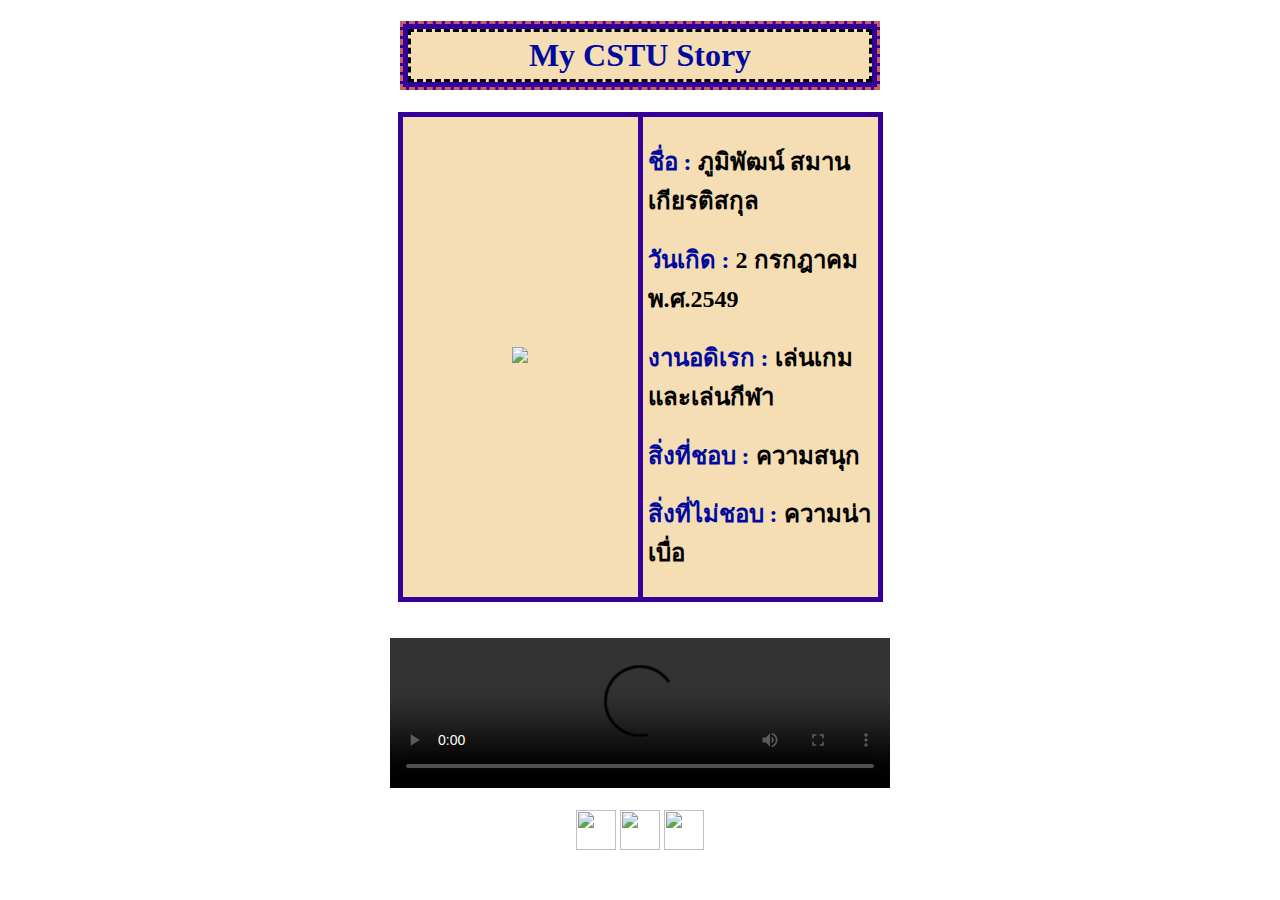
==== index.html @ c2fd273e "Add files via upload" ====
<!DOCTYPE html>
<html>
<head>
    <meta charset="UTF-8" />
    <link rel="stylesheet" href="mystyle.css">
    <title>My CSTU Story</title>
</head>
<body>
    <center>
        <h1>
            <table bgcolor="#330099" cellpadding="5" cellspacing="5" style="border-bottom-color: rgb(205, 92, 92); border-bottom-style: dashed; border-bottom-width: 3px; border-left-color: rgb(205, 92, 92); border-left-style: dashed; border-left-width: 3px; border-right-color: rgb(205, 92, 92); border-right-style: dashed; border-right-width: 3px; border-top-color: rgb(205, 92, 92); border-top-style: dashed; border-top-width: 3px; height: 50px; width: 480px;">
            <tbody>
            <tr>
                <td bgcolor="wheat" style="border-bottom: 3px dashed; border-left: 3px dashed; border-right: 3px dashed; border-top: 3px dashed;"><center><font color="indiana">My CSTU Story</font></center></td>
            </tr>
            </tbody>
            </table>
        </h1>
        <table bgcolor="#330099" cellpadding="5" cellspacing="5" style="border-right:#330099 3px;border-top:#330099 3px;border-left:#330099 3px;border-bottom:#330099 3px">
            <tbody>
            <tr>
                <td bgcolor="wheat" style="border-right-width:3px;border-right-style:initial;border-right-color:initial;border-top-width:3px;border-top-style:initial;border-top-color:initial;border-left-width:3px;border-left-style:initial;border-left-color:initial;border-bottom-width:3px;border-bottom-style:initial;border-bottom-color:initial;width:225px;height:16px">
                    <center><img src="../6709616814/resources/mypic.jpg" width="200px"></center>
                </td>
                <td bgcolor="wheat" style="border-right-width:3px;border-right-style:initial;border-right-color:initial;border-top-width:3px;border-top-style:initial;border-top-color:initial;border-left-width:3px;border-left-style:initial;border-left-color:initial;border-bottom-width:3px;border-bottom-style:initial;border-bottom-color:initial;width:225px;height:16px">
                    <h2><font color="indiana">ชื่อ :</font> ภูมิพัฒน์ สมานเกียรติสกุล</h2>
                    <h2><font color="indiana">วันเกิด :</font> 2 กรกฎาคม พ.ศ.2549</h2>
                    <h2><font color="indiana">งานอดิเรก :</font> เล่นเกมและเล่นกีฬา</h2>
                    <h2><font color="indiana">สิ่งที่ชอบ :</font> ความสนุก</h2>
                    <h2><font color="indiana">สิ่งที่ไม่ชอบ :</font> ความน่าเบื่อ</h2>
                </td>
            </tr>
            </tbody>
        </table>
        <br><br>
        <video width="500px" controls>
            <source src="../6709616814/resources/myvdo.mp4" type="video/mp4">
        </video>
        <br><br>
        <a href="https://www.facebook.com/poohmipad?mibextid=ZbWKwL" target="_blank"><img src="../6709616814/resources/facebook.png" height="40" width="40"></a>
        <a href="https://www.instagram.com/poohmipad?igsh=MTR5MXNnMXluaHY5YQ==" target="_blank"><img src="../6709616814/resources/instagram.png" height="40" width="40"></a>
        <a href="https://line.me/ti/p/98gZt7zWp1" target="_blank"><img src="../6709616814/resources/line.png" height="40" width="40"></a>
    </center>
</body>
</html>
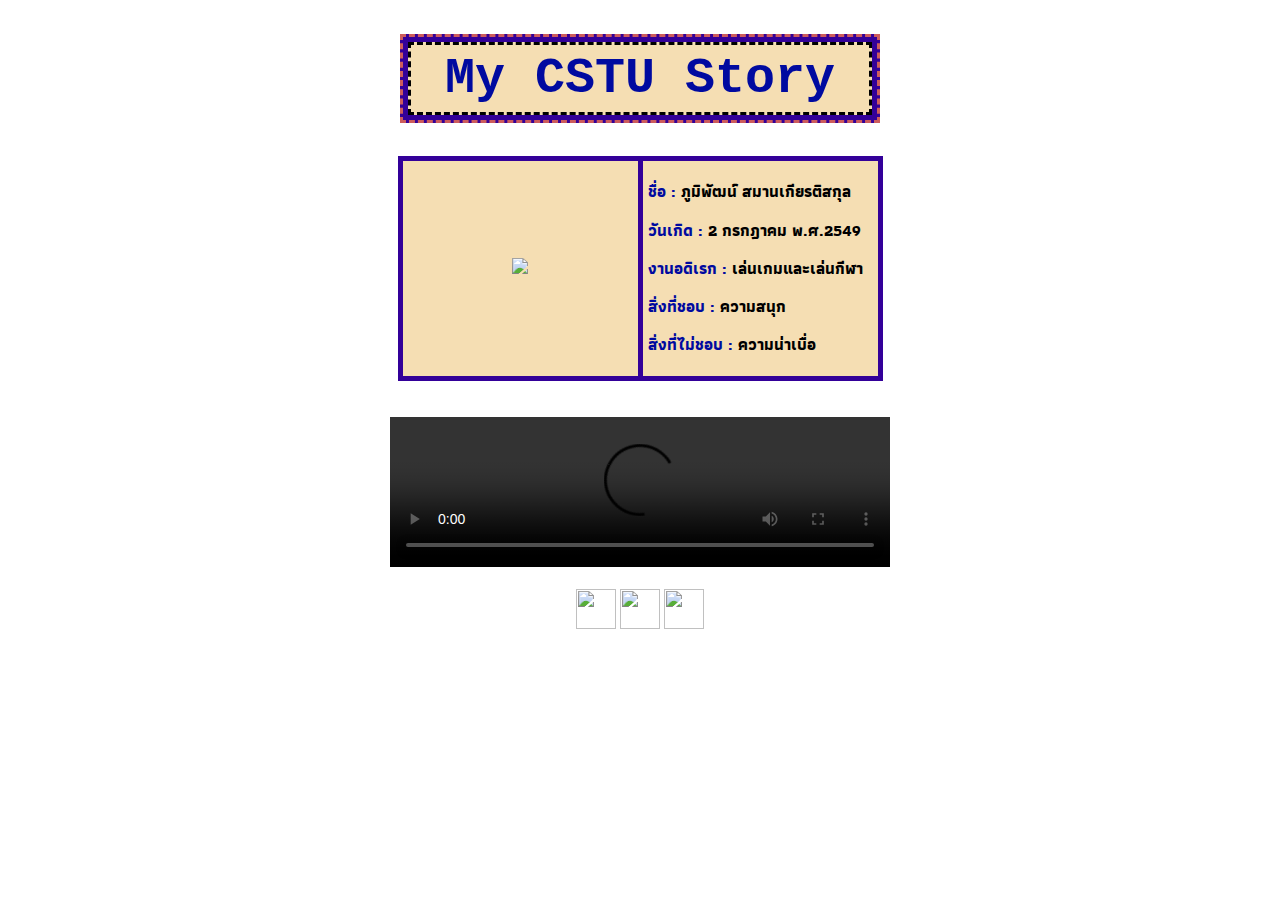
==== commit 32e3f679: "fix index" ====
--- a/index.html
+++ b/index.html
@@ -20,7 +20,7 @@
             <tbody>
             <tr>
                 <td bgcolor="wheat" style="border-right-width:3px;border-right-style:initial;border-right-color:initial;border-top-width:3px;border-top-style:initial;border-top-color:initial;border-left-width:3px;border-left-style:initial;border-left-color:initial;border-bottom-width:3px;border-bottom-style:initial;border-bottom-color:initial;width:225px;height:16px">
-                    <center><img src="../6709616814/resources/mypic.jpg" width="200px"></center>
+                    <center><img src="../6709616814_MyCSTUStory/resources/mypic.jpg" width="200px"></center>
                 </td>
                 <td bgcolor="wheat" style="border-right-width:3px;border-right-style:initial;border-right-color:initial;border-top-width:3px;border-top-style:initial;border-top-color:initial;border-left-width:3px;border-left-style:initial;border-left-color:initial;border-bottom-width:3px;border-bottom-style:initial;border-bottom-color:initial;width:225px;height:16px">
                     <h2><font color="indiana">ชื่อ :</font> ภูมิพัฒน์ สมานเกียรติสกุล</h2>
@@ -34,12 +34,12 @@
         </table>
         <br><br>
         <video width="500px" controls>
-            <source src="../6709616814/resources/myvdo.mp4" type="video/mp4">
+            <source src="../6709616814_MyCSTUStory/resources/myvdo.mp4" type="video/mp4">
         </video>
         <br><br>
-        <a href="https://www.facebook.com/poohmipad?mibextid=ZbWKwL" target="_blank"><img src="../6709616814/resources/facebook.png" height="40" width="40"></a>
-        <a href="https://www.instagram.com/poohmipad?igsh=MTR5MXNnMXluaHY5YQ==" target="_blank"><img src="../6709616814/resources/instagram.png" height="40" width="40"></a>
-        <a href="https://line.me/ti/p/98gZt7zWp1" target="_blank"><img src="../6709616814/resources/line.png" height="40" width="40"></a>
+        <a href="https://www.facebook.com/poohmipad?mibextid=ZbWKwL" target="_blank"><img src="../6709616814_MyCSTUStory/resources/facebook.png" height="40" width="40"></a>
+        <a href="https://www.instagram.com/poohmipad?igsh=MTR5MXNnMXluaHY5YQ==" target="_blank"><img src="../6709616814_MyCSTUStory/resources/instagram.png" height="40" width="40"></a>
+        <a href="https://line.me/ti/p/98gZt7zWp1" target="_blank"><img src="../6709616814_MyCSTUStory/resources/line.png" height="40" width="40"></a>
     </center>
 </body>
 </html>--- a/mystyle.css
+++ b/mystyle.css
@@ -0,0 +1,16 @@
+@import url(https://fonts.googleapis.com/css2?family=Athiti:wght@200;300;400;500;600;700&display=swap);
+body {
+   background-image: url(../6709616814/resources/R.jpg);
+   background-repeat: no-repeat;
+   background-attachment: fixed;
+   background-size: 100% 100%;
+   text-align: center;
+}
+h1 {
+   font-family: 'Courier New', Courier, monospace;
+   font-size: 50px;
+}
+h2 {
+   font-family: 'Athiti';
+   font-size: medium;
+}